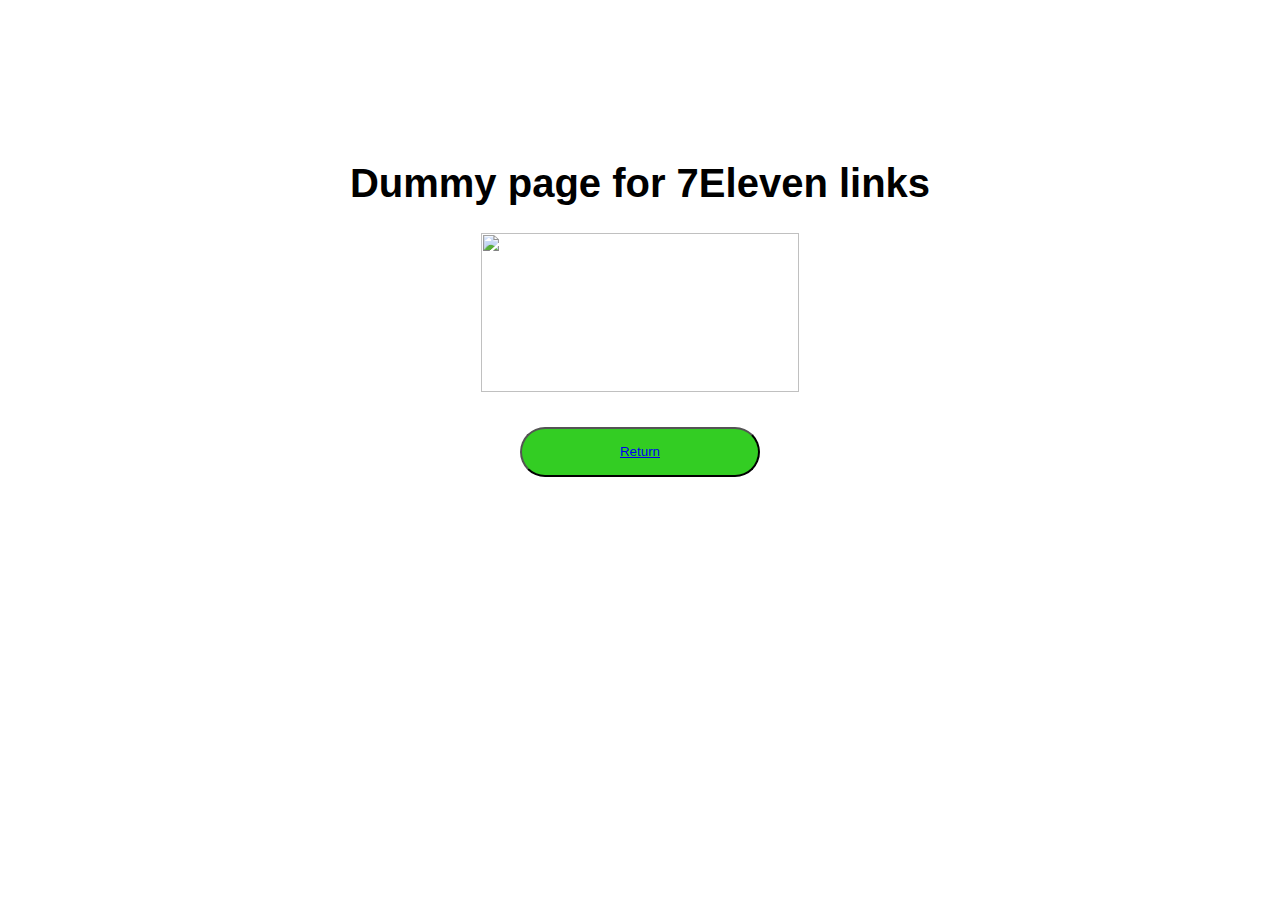
==== additionPage.html @ e1e4b776 "modification on my part of the page" ====
<!DOCTYPE html>
<html lang="en">
<head>
    <meta charset="UTF-8">
    <title>7 eleven</title>
    <style>
        #body {
            font: 20px 'PT Sans', sans-serif;
            padding: 10%;
            text-align: center;
        .botn{
            color: red;
            border-radius: 50px;
            background-color: #33cd23;
            width: 240px;
            height:50px;
            top:40%;
            left:15%;
            margin: 30px;
                    }
        }
    </style>
</head>


<body>
<div id = "body">
<h1>Dummy page for 7Eleven links</h1>
<img src="assets/underCons.jpg" height="159" width="318"/>
    <form>
        <button class="botn" ><a href="groupProject.html"> Return</a></button>
    </form>

</div>

</body>
</html>
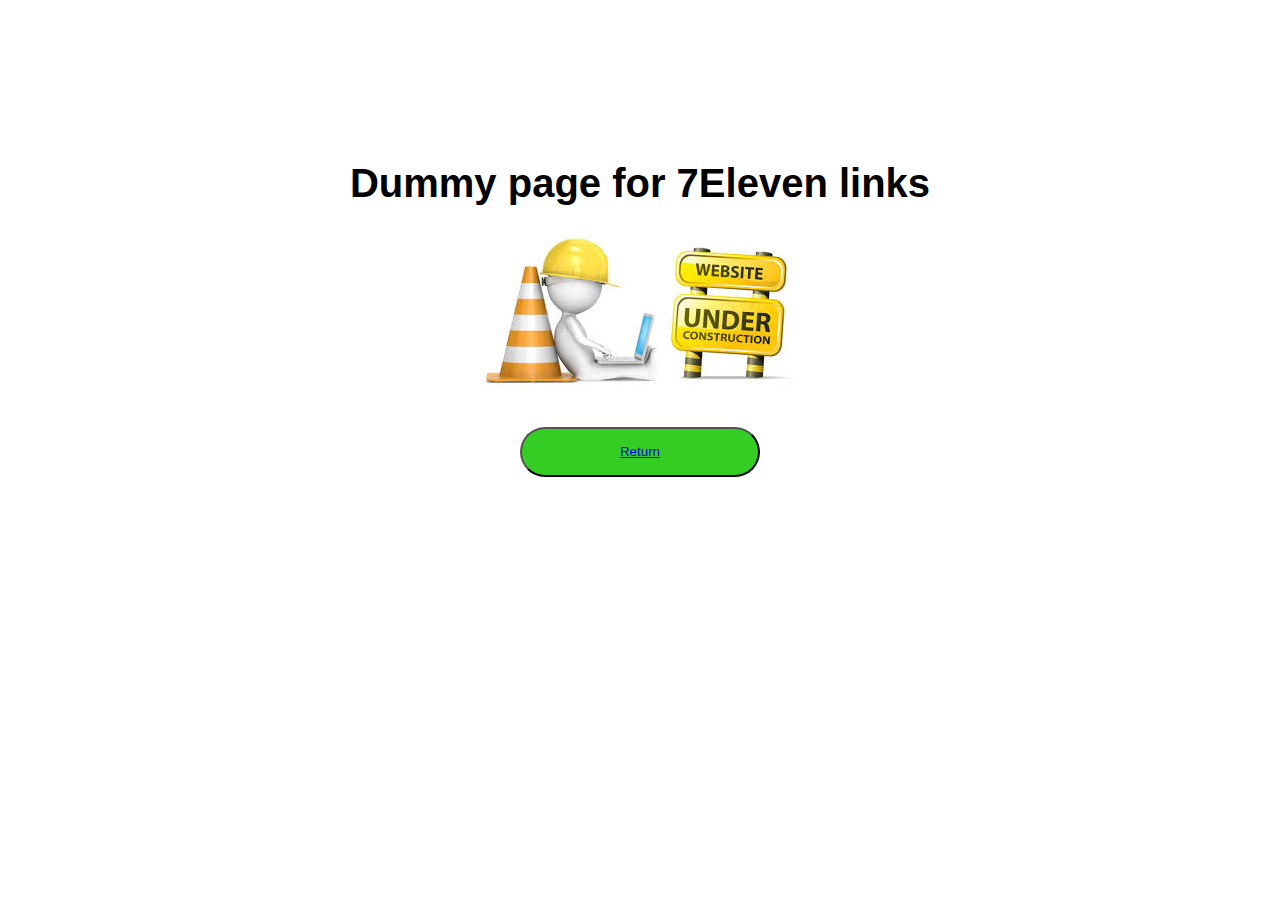
==== commit ad6082e4: "Presentation Signed-off-by: Mark Lester Canoy <marklestercanoy@gmail.com>" ====
--- a/additionPage.html
+++ b/additionPage.html
@@ -1,37 +1,37 @@
-<!DOCTYPE html>
-<html lang="en">
-<head>
-    <meta charset="UTF-8">
-    <title>7 eleven</title>
-    <style>
-        #body {
-            font: 20px 'PT Sans', sans-serif;
-            padding: 10%;
-            text-align: center;
-        .botn{
-            color: red;
-            border-radius: 50px;
-            background-color: #33cd23;
-            width: 240px;
-            height:50px;
-            top:40%;
-            left:15%;
-            margin: 30px;
-                    }
-        }
-    </style>
-</head>
-
-
-<body>
-<div id = "body">
-<h1>Dummy page for 7Eleven links</h1>
-<img src="assets/underCons.jpg" height="159" width="318"/>
-    <form>
-        <button class="botn" ><a href="groupProject.html"> Return</a></button>
-    </form>
-
-</div>
-
-</body>
+<!DOCTYPE html>
+<html lang="en">
+<head>
+    <meta charset="UTF-8">
+    <title>7eleven</title>
+</head>
+<style>
+            #body {
+                font: 20px 'PT Sans', sans-serif;
+                padding: 10%;
+                text-align: center;
+            }
+            .botn{
+                color: red;
+                border-radius: 50px;
+                background-color: #33cd23;
+                width: 240px;
+                height:50px;
+                top:40%;
+                left:15%;
+                margin: 30px;
+            }
+
+        </style>
+</head>
+
+<body>
+<div id = "body">
+    <h1>Dummy page for 7Eleven links</h1>
+    <img src="img/underCons.jpg" height="159" width="318"/>
+        <form>
+            <button class="botn" ><a href="index.html"> Return</a></button>
+        </form>
+
+    </div>
+</body>
 </html>